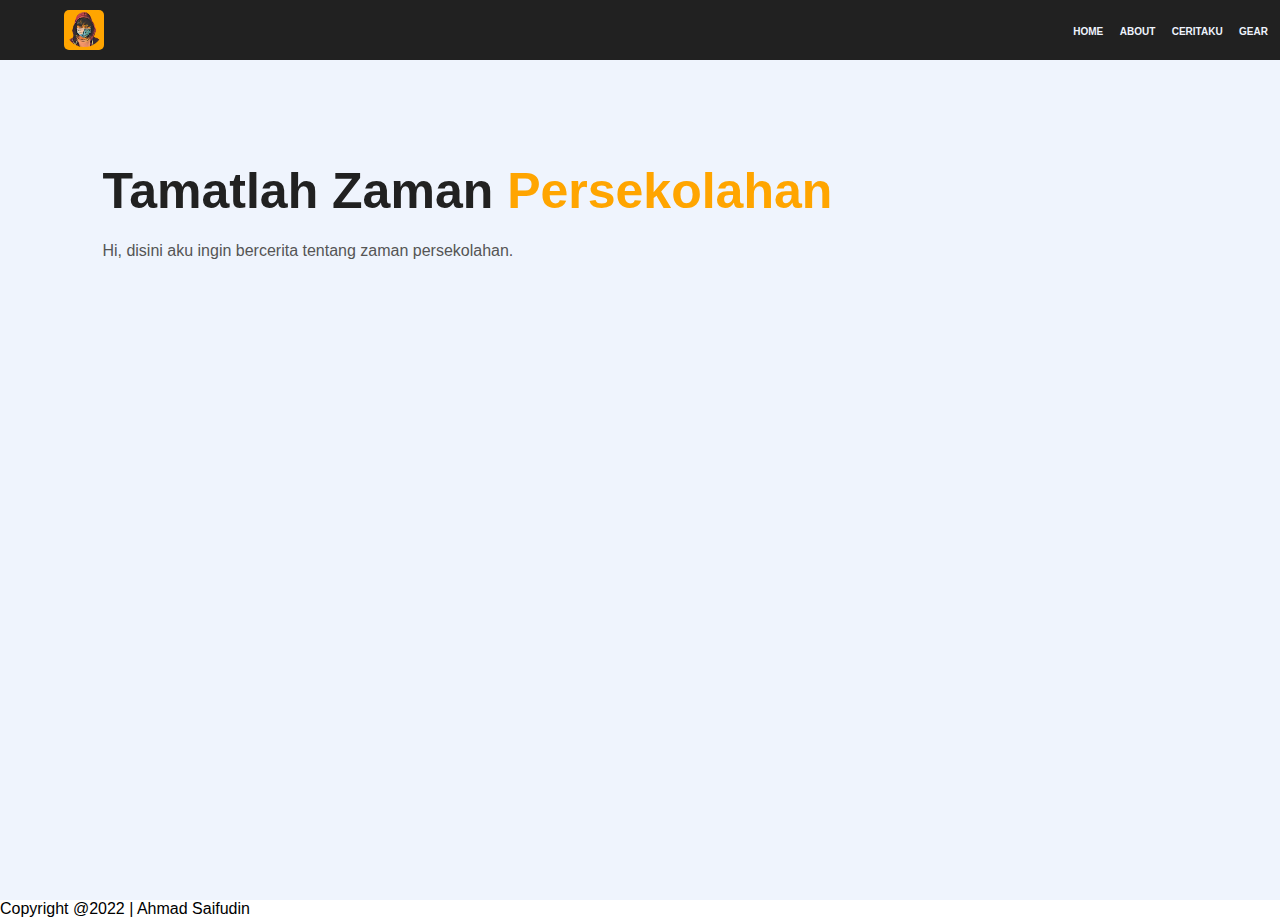
==== ceritaku.html @ 5fec49d2 "Add files via upload" ====
<!DOCTYPE html>
<html lang="en">
<head>
    <meta charset="UTF-8">
    <meta http-equiv="X-UA-Compatible" content="IE=edge">
    <meta name="viewport" content="width=device-width, initial-scale=1.0">
    <title>Ahmad Saifudin</title>
    <link rel="stylesheet" href="styles.css">
    <link rel="stylesheet" href="https://cdnjs.cloudflare.com/ajax/libs/font-awesome/5.15.3/css/all.min.css" integrity="sha512-iBBXm8fW90+nuLcSKlbmrPcLa0OT92xO1BIsZ+ywDWZCvqsWgccV3gFoRBv0z+8dLJgyAHIhR35VZc2oM/gI1w==" crossorigin="anonymous" referrerpolicy="no-referrer" />
</head>
<body>
    <div class="hero">
        <nav>
            <img src="images/logo.png" class="logo">
            <ul>
                <li><a href="index.html">HOME</a></li>
                <li><a href="#">ABOUT</a></li>
                <li><a href="ceritaku.html">CERITAKU</a></li>
                <li><a href="gear.html">GEAR</a></li>
            </ul>
        </nav>
        <div class="detel">
            <h1>Tamatlah Zaman <span>Persekolahan</span></h1>
            <p>Hi, disini aku ingin bercerita tentang zaman persekolahan.</p>
            
        </div>
        
    </div>
</body>

<footer>
    <div class="footer">
        <p class="text-center">Copyright @2022 | Ahmad Saifudin</p>
    </div>
</footer>

</html>
---- styles.css ----
*{
    margin: 0;
    padding: 0;
    font-family: sans-serif;
}

.hero{
    position: relative;
    width: 100%;
    height: 100vh;
    background: #eff4fd;
    position: relative;
}

nav{
    display: flex;
    width: 100%;
    margin: auto;
    padding: 10px 0;
    align-items: center;
    justify-content: space-between;
    background-color: #212121;
}

.logo{
    border-radius: 5px;
    background-color: orange;
    margin-left: 5%;
    width: 40px;
    cursor: pointer;
}

nav ul li {
    display: inline-block;
    list-style: none;
    margin: 0px 0px;
}

nav ul li a{
    margin-right: 12px;
    text-decoration: none;
    color: #eff4fd;
    font-weight: bold;
    font-size: 10px;
}

nav ul li a:hover{
    color: red;
}

.detel{
    margin-left: 8%;
    margin-top: 8%;
    margin-right: 8%;
}

.detel h1{
    font-size: 50px;
    color: #212121;
    margin-bottom: 20px;
}

span{
    color: orange;
    
}

.detel p{
    color: #555;
    line-height: 22px;
}

.detel a{
    background: #212121;
    padding: 10px 18px;
    text-decoration: none;
    font-weight: bold;
    color: #fff;
    display: inline-block;
    margin: 30px 0;
    border-radius: 5px;
}

.images{
    width: 10%;
    height: 40%;
    position: absolute;
    top: 430px;
    right: 100px;
}

.images img{
    height: 100%;
    position: absolute;
    left: 50%;
    bottom: 5%;
    transform: translateX(-50%);
    transition: bottom 1s, left 1s;
}

.images:hover .shape{
    bottom: 40px;
}

.images:hover .girl{
    left: 45%;
}

.social{
    margin-left: 8%;
    margin-top: 1px;
}

.social a{
    font-size: 25px;
    color: #212121;
    margin-right: 20px;
}

.social a:hover{
    color: orange;
}
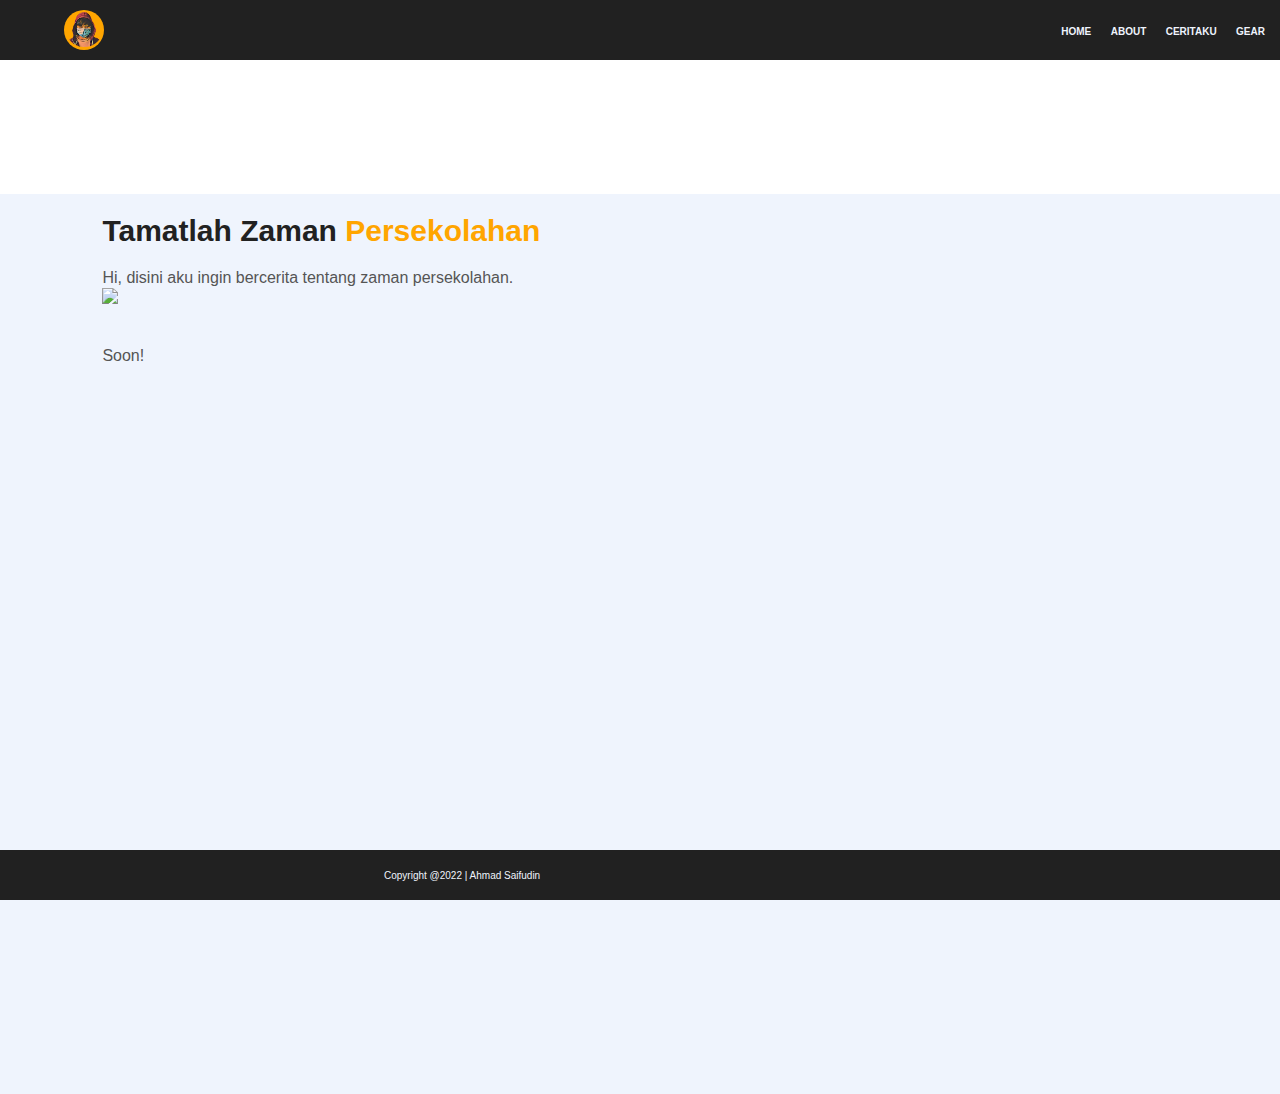
==== commit ee2cdf23: "Add files via upload" ====
--- a/ceritaku.html
+++ b/ceritaku.html
@@ -19,12 +19,14 @@
                 <li><a href="gear.html">GEAR</a></li>
             </ul>
         </nav>
-        <div class="detel">
+        <div class="article">
             <h1>Tamatlah Zaman <span>Persekolahan</span></h1>
             <p>Hi, disini aku ingin bercerita tentang zaman persekolahan.</p>
-            
+            <image class="imageart" src="images/5b.png"></image>
         </div>
-        
+        <div class="article">
+            <p>Soon!</p>
+        </div>
     </div>
 </body>
 
--- a/styles.css
+++ b/styles.css
@@ -9,10 +9,11 @@
     width: 100%;
     height: 100vh;
     background: #eff4fd;
-    position: relative;
 }
 
 nav{
+    position: fixed;
+    top: 0;
     display: flex;
     width: 100%;
     margin: auto;
@@ -23,7 +24,7 @@
 }
 
 .logo{
-    border-radius: 5px;
+    border-radius: 100px;
     background-color: orange;
     margin-left: 5%;
     width: 40px;
@@ -37,7 +38,7 @@
 }
 
 nav ul li a{
-    margin-right: 12px;
+    margin-right: 15px;
     text-decoration: none;
     color: #eff4fd;
     font-weight: bold;
@@ -50,11 +51,12 @@
 
 .detel{
     margin-left: 8%;
-    margin-top: 8%;
+    margin-top: 15%;
     margin-right: 8%;
 }
 
 .detel h1{
+    padding-top: 20px;
     font-size: 50px;
     color: #212121;
     margin-bottom: 20px;
@@ -85,7 +87,7 @@
     width: 10%;
     height: 40%;
     position: absolute;
-    top: 430px;
+    top: 350px;
     right: 100px;
 }
 
@@ -93,8 +95,8 @@
     height: 100%;
     position: absolute;
     left: 50%;
-    bottom: 5%;
-    transform: translateX(-50%);
+    bottom: 4%;
+    transform: translateX(-65%);
     transition: bottom 1s, left 1s;
 }
 
@@ -119,4 +121,82 @@
 
 .social a:hover{
     color: orange;
+}
+
+.footer{
+    position: fixed;
+    bottom: 0;
+    background-color: #212121;
+    display: flex;
+    width: 100%;
+    height: 30px;
+    margin: auto;
+    padding: 10px 0;
+    align-items: center;
+}
+
+.footer p{
+    position:absolute;
+    left: 30%;
+    text-align: center;
+    text-decoration: none;
+    color: #eff4fd;
+    font-weight: normal;
+    font-size: 10px;
+}
+
+.gear1{
+    height: 100px;
+    width: 50%;
+    background-color: orange;
+    border-radius: 10px;
+    position: relative;
+    margin: 8%;
+    top: 10%;
+}
+.gear1 h2{
+    font-size:15px;
+    width: 80%;
+    position: absolute;
+    margin: 8%;
+    top: 0%;
+}
+.gear1 p{
+    font-size:14px;
+    width: 80%;
+    position: absolute;
+    margin: 8%;
+    top: 20%;
+    font-weight: normal;
+}
+
+.igear1{
+    position: absolute;
+    top: 2%;
+    right: -50%;
+    border-radius: 8px;
+    width: 120px;
+}
+
+.article{
+    margin-left: 8%;
+    margin-top: 3%;
+    margin-right: 8%;
+}
+
+.article h1{
+    margin-top: 18%;
+    padding-top: 20px;
+    font-size: 30px;
+    color: #212121;
+    margin-bottom: 20px;
+}
+
+.article p{
+    color: #555;
+    line-height: 20px;
+}
+.imageart{
+    position: relative;
+    width: 100%;
 }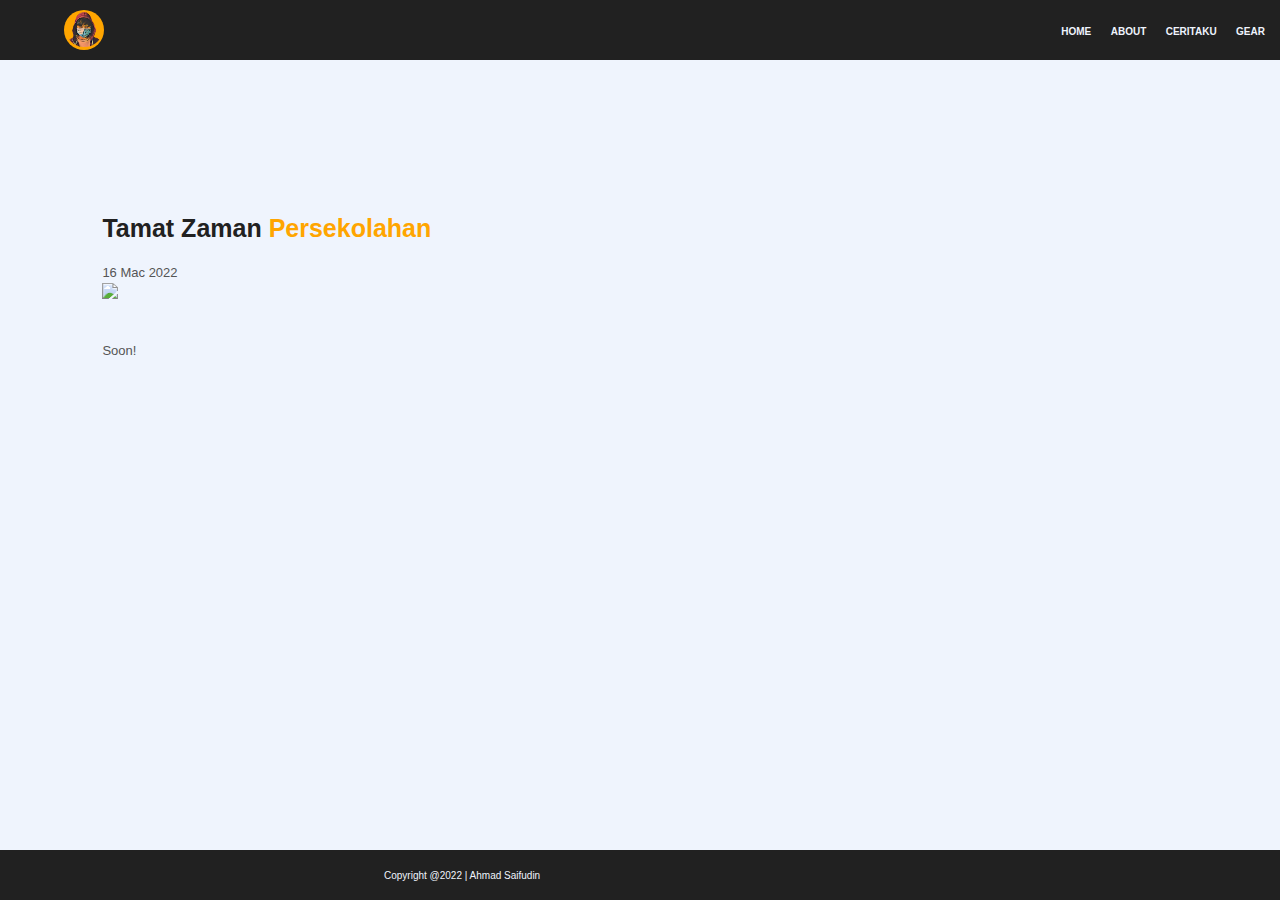
==== commit 6336e606: "Add files via upload" ====
--- a/ceritaku.html
+++ b/ceritaku.html
@@ -5,6 +5,7 @@
     <meta http-equiv="X-UA-Compatible" content="IE=edge">
     <meta name="viewport" content="width=device-width, initial-scale=1.0">
     <title>Ahmad Saifudin</title>
+    <link rel="icon" href="images/logo.png">
     <link rel="stylesheet" href="styles.css">
     <link rel="stylesheet" href="https://cdnjs.cloudflare.com/ajax/libs/font-awesome/5.15.3/css/all.min.css" integrity="sha512-iBBXm8fW90+nuLcSKlbmrPcLa0OT92xO1BIsZ+ywDWZCvqsWgccV3gFoRBv0z+8dLJgyAHIhR35VZc2oM/gI1w==" crossorigin="anonymous" referrerpolicy="no-referrer" />
 </head>
@@ -20,8 +21,8 @@
             </ul>
         </nav>
         <div class="article">
-            <h1>Tamatlah Zaman <span>Persekolahan</span></h1>
-            <p>Hi, disini aku ingin bercerita tentang zaman persekolahan.</p>
+            <h1>Tamat Zaman <span>Persekolahan</span></h1>
+            <p>16 Mac 2022</p>
             <image class="imageart" src="images/5b.png"></image>
         </div>
         <div class="article">
--- a/styles.css
+++ b/styles.css
@@ -5,7 +5,7 @@
 }
 
 .hero{
-    position: relative;
+    position: absolute;
     width: 100%;
     height: 100vh;
     background: #eff4fd;
@@ -87,9 +87,15 @@
     width: 10%;
     height: 40%;
     position: absolute;
-    top: 350px;
+    top: 360px;
     right: 100px;
 }
+
+.girl{
+    position: absolute;
+    top: 0%;
+}
+
 
 .images img{
     height: 100%;
@@ -110,7 +116,7 @@
 
 .social{
     margin-left: 8%;
-    margin-top: 1px;
+    margin-top: 0;
 }
 
 .social a{
@@ -153,16 +159,17 @@
     position: relative;
     margin: 8%;
     top: 10%;
+    left: 5%;
 }
 .gear1 h2{
-    font-size:15px;
+    font-size:14px;
     width: 80%;
     position: absolute;
     margin: 8%;
     top: 0%;
 }
 .gear1 p{
-    font-size:14px;
+    font-size:12px;
     width: 80%;
     position: absolute;
     margin: 8%;
@@ -172,9 +179,11 @@
 
 .igear1{
     position: absolute;
-    top: 2%;
+    top: -2%;
     right: -50%;
-    border-radius: 8px;
+    border-radius: 15px;
+    border: 3px solid;
+    border-color: rgb(180, 12, 12);
     width: 120px;
 }
 
@@ -187,16 +196,18 @@
 .article h1{
     margin-top: 18%;
     padding-top: 20px;
-    font-size: 30px;
+    font-size: 25px;
     color: #212121;
     margin-bottom: 20px;
 }
 
 .article p{
     color: #555;
+    font-size: 13px;
     line-height: 20px;
 }
 .imageart{
     position: relative;
     width: 100%;
-}+}
+
